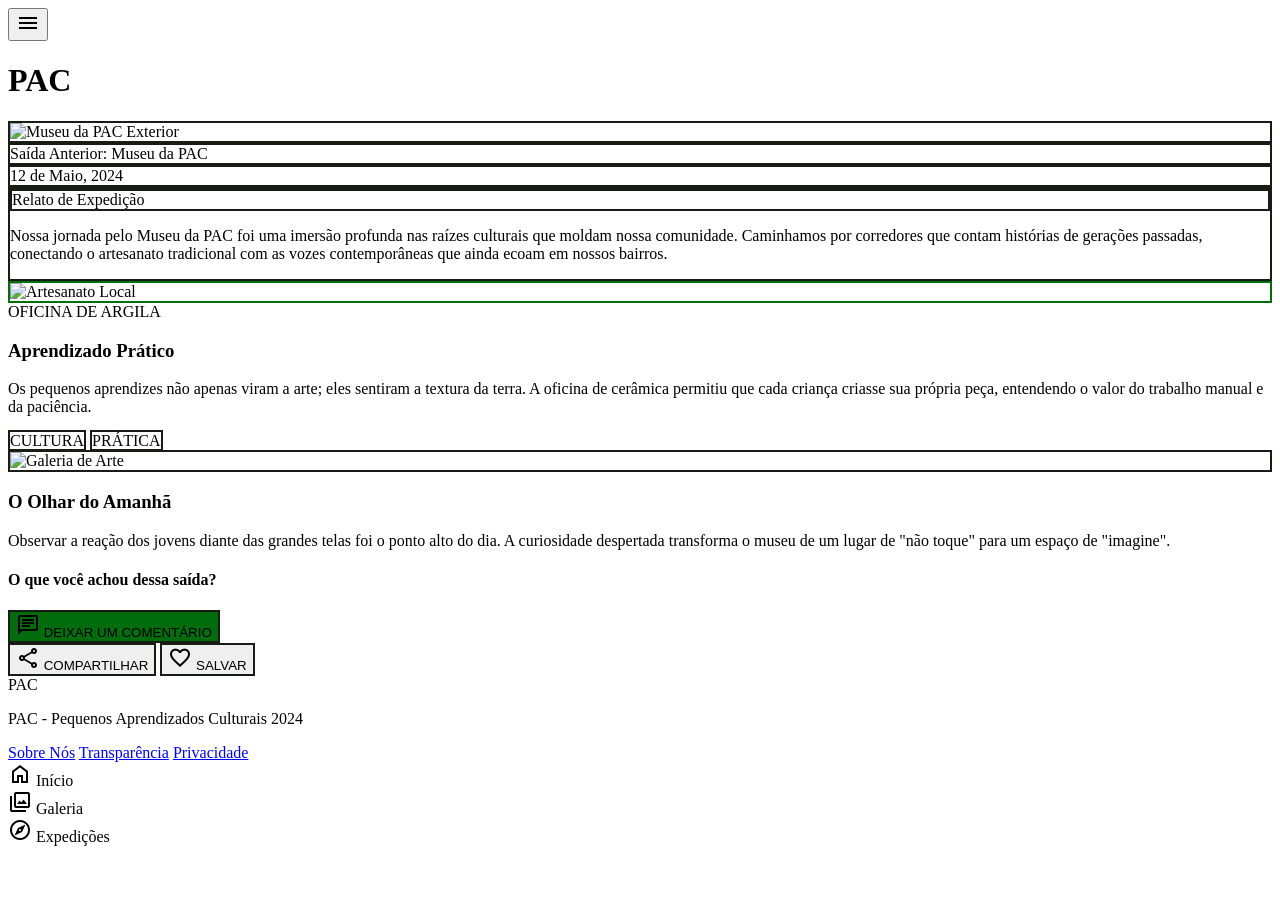
==== code.html @ 23d781cc "refactor: migrate project styling to Tailwind CSS and reorganize file structure" ====
<!DOCTYPE html>

<html class="light" lang="pt-BR"><head>
<meta charset="utf-8"/>
<meta content="width=device-width, initial-scale=1.0" name="viewport"/>
<script src="https://cdn.tailwindcss.com?plugins=forms,container-queries"></script>
<link href="https://fonts.googleapis.com/css2?family=Lexend:wght@400;600;700&amp;family=Material+Symbols+Outlined:wght,FILL@100..700,0..1&amp;display=swap" rel="stylesheet"/>
<link href="https://fonts.googleapis.com/css2?family=Material+Symbols+Outlined:wght,FILL@100..700,0..1&amp;display=swap" rel="stylesheet"/>
<script id="tailwind-config">
      tailwind.config = {
        darkMode: "class",
        theme: {
          extend: {
            "colors": {
                    "surface-container-highest": "#dee5d7",
                    "surface-container-low": "#f0f6e8",
                    "background": "#f5fbee",
                    "primary": "#006c0c",
                    "on-tertiary-fixed-variant": "#890f50",
                    "outline-variant": "#becab7",
                    "surface-tint": "#006e0c",
                    "secondary": "#705d00",
                    "on-tertiary": "#ffffff",
                    "surface": "#f5fbee",
                    "surface-dim": "#d6dccf",
                    "secondary-fixed-dim": "#e9c400",
                    "secondary-container": "#fcd400",
                    "inverse-on-surface": "#edf3e5",
                    "on-secondary-fixed": "#221b00",
                    "on-background": "#171d15",
                    "outline": "#6f7a6a",
                    "on-primary-fixed": "#002201",
                    "on-secondary": "#ffffff",
                    "surface-bright": "#f5fbee",
                    "tertiary-container": "#c5447f",
                    "surface-container-lowest": "#ffffff",
                    "error": "#ba1a1a",
                    "on-secondary-fixed-variant": "#544600",
                    "on-error-container": "#93000a",
                    "primary-fixed": "#92fa83",
                    "primary-container": "#1c871e",
                    "tertiary": "#a52a66",
                    "on-tertiary-fixed": "#3e0020",
                    "primary-fixed-dim": "#77dd6a",
                    "tertiary-fixed-dim": "#ffb0cc",
                    "on-surface": "#171d15",
                    "on-surface-variant": "#3f4a3b",
                    "surface-variant": "#dee5d7",
                    "inverse-primary": "#77dd6a",
                    "on-tertiary-container": "#fffbff",
                    "on-primary": "#ffffff",
                    "secondary-fixed": "#ffe16d",
                    "on-error": "#ffffff",
                    "surface-container": "#eaf0e3",
                    "inverse-surface": "#2c3229",
                    "error-container": "#ffdad6",
                    "on-primary-fixed-variant": "#005307",
                    "tertiary-fixed": "#ffd9e4",
                    "on-secondary-container": "#6e5c00",
                    "on-primary-container": "#f8fff0",
                    "surface-container-high": "#e4eadd"
            },
            "borderRadius": {
                    "DEFAULT": "0.25rem",
                    "lg": "0.5rem",
                    "xl": "0.75rem",
                    "full": "9999px"
            },
            "spacing": {
                    "xs": "4px",
                    "xl": "64px",
                    "base": "8px",
                    "md": "24px",
                    "lg": "40px",
                    "margin": "20px",
                    "gutter": "16px",
                    "sm": "12px"
            },
            "fontFamily": {
                    "body-lg": ["Lexend"],
                    "button": ["Lexend"],
                    "body-sm": ["Lexend"],
                    "label-lg": ["Lexend"],
                    "headline-lg": ["Lexend"],
                    "headline-md": ["Lexend"]
            },
            "fontSize": {
                    "body-lg": ["16px", {"lineHeight": "1.6", "fontWeight": "400"}],
                    "button": ["16px", {"lineHeight": "1", "letterSpacing": "0.01em", "fontWeight": "600"}],
                    "body-sm": ["14px", {"lineHeight": "1.5", "fontWeight": "400"}],
                    "label-lg": ["14px", {"lineHeight": "1.2", "letterSpacing": "0.02em", "fontWeight": "600"}],
                    "headline-lg": ["32px", {"lineHeight": "1.2", "fontWeight": "700"}],
                    "headline-md": ["24px", {"lineHeight": "1.3", "fontWeight": "600"}]
            }
          },
        },
      }
    </script>
<style>
        .material-symbols-outlined {
            font-variation-settings: 'FILL' 0, 'wght' 400, 'GRAD' 0, 'opsz' 24;
        }
        .scrapbook-border { border: 2px solid #171d15; }
        .terracotta-bg { background-color: #c5447f; } /* Using tertiary container as terracotta-analog */
        .forest-green-bg { background-color: #006c0c; }
        .forest-green-border { border: 2px solid #006c0c; }
    </style>
<style>
    body {
      min-height: max(884px, 100dvh);
    }
  </style>
</head>
<body class="bg-background text-on-background font-body-lg min-h-screen pb-32">
<!-- TopAppBar -->
<header class="fixed top-0 w-full z-50 flex justify-between items-center px-5 h-16 bg-[#F5F5DC] dark:bg-stone-900 border-b-2 border-stone-800 dark:border-stone-200">
<div class="flex items-center w-12">
<button class="p-2 focus:outline-none">
<span class="material-symbols-outlined text-green-800 dark:text-green-500">menu</span>
</button>
</div>
<h1 class="text-2xl font-black text-green-800 dark:text-green-500 uppercase tracking-tighter">PAC</h1>
<div class="w-12 flex justify-end"></div>
</header>
<main class="pt-24 px-margin max-w-4xl mx-auto">
<!-- Hero Section -->
<section class="relative mb-lg">
<div class="bg-surface-container-lowest p-sm scrapbook-border rotate-1 shadow-lg">
<img alt="Museu da PAC Exterior" class="w-full aspect-video object-cover" data-alt="A grand historical museum building with classical architecture, featuring large stone pillars and a wide staircase. The scene is bathed in golden hour sunlight, creating long, soft shadows and a warm, organic feel. The style is reminiscent of a tactile scrapbook, with rich forest green and terracotta tones in the surrounding greenery and brickwork. The atmosphere is quiet, educational, and inviting." src="https://lh3.googleusercontent.com/aida-public/[base64]"/>
</div>
<div class="absolute -bottom-4 -left-2 bg-secondary-container text-on-secondary-container px-md py-xs scrapbook-border -rotate-3 font-headline-md z-10">
                Saída Anterior: Museu da PAC
            </div>
<div class="absolute top-4 -right-4 bg-tertiary-container text-on-tertiary-container px-sm py-xs scrapbook-border rotate-6 font-label-lg z-10">
                12 de Maio, 2024
            </div>
</section>
<!-- Intro Content -->
<article class="space-y-md">
<div class="bg-surface-container-low p-md scrapbook-border relative">
<div class="absolute -top-4 right-8 bg-surface-container-highest px-3 py-1 scrapbook-border border-dashed text-xs uppercase font-bold text-outline">
                    Relato de Expedição
                </div>
<p class="font-body-lg text-on-surface leading-relaxed">
                    Nossa jornada pelo <span class="font-bold text-primary">Museu da PAC</span> foi uma imersão profunda nas raízes culturais que moldam nossa comunidade. Caminhamos por corredores que contam histórias de gerações passadas, conectando o artesanato tradicional com as vozes contemporâneas que ainda ecoam em nossos bairros.
                </p>
</div>
<!-- Collage Section -->
<div class="grid grid-cols-1 md:grid-cols-2 gap-lg items-center py-base">
<div class="relative">
<div class="bg-white p-base scrapbook-border -rotate-2 forest-green-border shadow-md">
<img alt="Artesanato Local" class="w-full h-64 object-cover" data-alt="A close-up shot of detailed traditional pottery being handcrafted by an artisan. The clay is earthy and rich, matching the terracotta and forest green palette of the PAC brand. Soft, natural lighting highlights the texture of the material and the focus of the artist. The image feels tactile and grounded in a community-focused, educational scrapbook style." src="https://lh3.googleusercontent.com/aida-public/[base64]"/>
</div>
<div class="absolute -bottom-2 -right-2 bg-primary px-3 py-1 text-on-primary text-xs font-bold rotate-2">
                        OFICINA DE ARGILA
                    </div>
</div>
<div class="space-y-sm">
<h3 class="font-headline-md text-on-surface">Aprendizado Prático</h3>
<p class="font-body-sm text-on-surface-variant">
                        Os pequenos aprendizes não apenas viram a arte; eles sentiram a textura da terra. A oficina de cerâmica permitiu que cada criança criasse sua própria peça, entendendo o valor do trabalho manual e da paciência.
                    </p>
<div class="flex gap-2 flex-wrap">
<span class="bg-secondary-fixed text-on-secondary-fixed px-3 py-1 rounded-full text-xs font-bold scrapbook-border">CULTURA</span>
<span class="bg-primary-fixed text-on-primary-fixed px-3 py-1 rounded-full text-xs font-bold scrapbook-border">PRÁTICA</span>
</div>
</div>
</div>
<!-- Second Collage Section (Asymmetric) -->
<div class="flex flex-col md:flex-row-reverse gap-lg items-center py-base">
<div class="relative w-full md:w-1/2">
<div class="bg-white p-base scrapbook-border rotate-2 border-tertiary shadow-md">
<img alt="Galeria de Arte" class="w-full h-64 object-cover" data-alt="A high-ceilinged museum gallery with vibrant contemporary paintings on the walls. The interior is bright and airy, with soft daylight streaming in. The composition captures a group of children looking up in awe at the colorful exhibits. The overall aesthetic is educational and joyful, maintaining the PAC visual identity of organic, tactile storytelling with deep green and warm earthy accents." src="https://lh3.googleusercontent.com/aida-public/[base64]"/>
</div>
</div>
<div class="w-full md:w-1/2 space-y-sm text-right md:text-left">
<h3 class="font-headline-md text-on-surface">O Olhar do Amanhã</h3>
<p class="font-body-sm text-on-surface-variant">
                        Observar a reação dos jovens diante das grandes telas foi o ponto alto do dia. A curiosidade despertada transforma o museu de um lugar de "não toque" para um espaço de "imagine".
                    </p>
</div>
</div>
<!-- Social Action Section -->
<div class="mt-lg pt-lg border-t-2 border-stone-300 border-dashed text-center">
<h4 class="font-headline-md mb-md text-primary">O que você achou dessa saída?</h4>
<div class="flex flex-col gap-sm">
<button class="w-full py-md forest-green-bg text-on-primary font-button rounded-none scrapbook-border hover:opacity-90 transition-all flex items-center justify-center gap-base active:scale-95">
<span class="material-symbols-outlined">chat</span>
                        DEIXAR UM COMENTÁRIO
                    </button>
<div class="flex gap-base">
<button class="flex-1 py-sm bg-surface-container-highest text-on-surface-variant scrapbook-border flex items-center justify-center gap-xs text-sm font-bold active:scale-95 transition-transform">
<span class="material-symbols-outlined text-sm">share</span> COMPARTILHAR
                        </button>
<button class="flex-1 py-sm bg-tertiary-container text-on-tertiary-container scrapbook-border flex items-center justify-center gap-xs text-sm font-bold active:scale-95 transition-transform">
<span class="material-symbols-outlined text-sm">favorite</span> SALVAR
                        </button>
</div>
</div>
</div>
</article>
</main>
<!-- Footer -->
<footer class="w-full py-12 px-6 flex flex-col items-center gap-4 text-center border-t-2 border-dashed border-stone-300 dark:border-stone-700 bg-stone-100 dark:bg-stone-950">
<div class="text-lg font-bold text-stone-800 dark:text-stone-200">PAC</div>
<p class="font-serif text-sm italic text-stone-500 dark:text-stone-400">PAC - Pequenos Aprendizados Culturais 2024</p>
<div class="flex gap-4">
<a class="font-serif text-sm italic text-stone-500 dark:text-stone-400 no-underline hover:text-green-700" href="#">Sobre Nós</a>
<a class="font-serif text-sm italic text-stone-500 dark:text-stone-400 no-underline hover:text-green-700" href="#">Transparência</a>
<a class="font-serif text-sm italic text-stone-500 dark:text-stone-400 no-underline hover:text-green-700" href="#">Privacidade</a>
</div>
</footer>
<!-- BottomNavBar -->
<nav class="fixed bottom-0 left-0 w-full z-50 flex justify-around items-center px-4 h-20 pb-safe bg-[#F5F5DC] bg-opacity-95 backdrop-blur-sm border-t-2 border-stone-800 dark:border-stone-700">
<div class="flex flex-col items-center justify-center text-stone-600 dark:text-stone-400 px-3 py-1 transition-all active:scale-90">
<span class="material-symbols-outlined">home</span>
<span class="text-[10px] font-bold uppercase tracking-widest text-stone-700 dark:text-stone-300">Início</span>
</div>
<div class="flex flex-col items-center justify-center text-stone-600 dark:text-stone-400 px-3 py-1 transition-all active:scale-90">
<span class="material-symbols-outlined">photo_library</span>
<span class="text-[10px] font-bold uppercase tracking-widest text-stone-700 dark:text-stone-300">Galeria</span>
</div>
<div class="flex flex-col items-center justify-center bg-[#FFD700] text-stone-900 rounded-lg border-2 border-stone-800 px-3 py-1 -rotate-2 transition-all active:scale-90 shadow-sm">
<span class="material-symbols-outlined">explore</span>
<span class="text-[10px] font-bold uppercase tracking-widest text-stone-700">Expedições</span>
</div>
</nav>
</body></html>
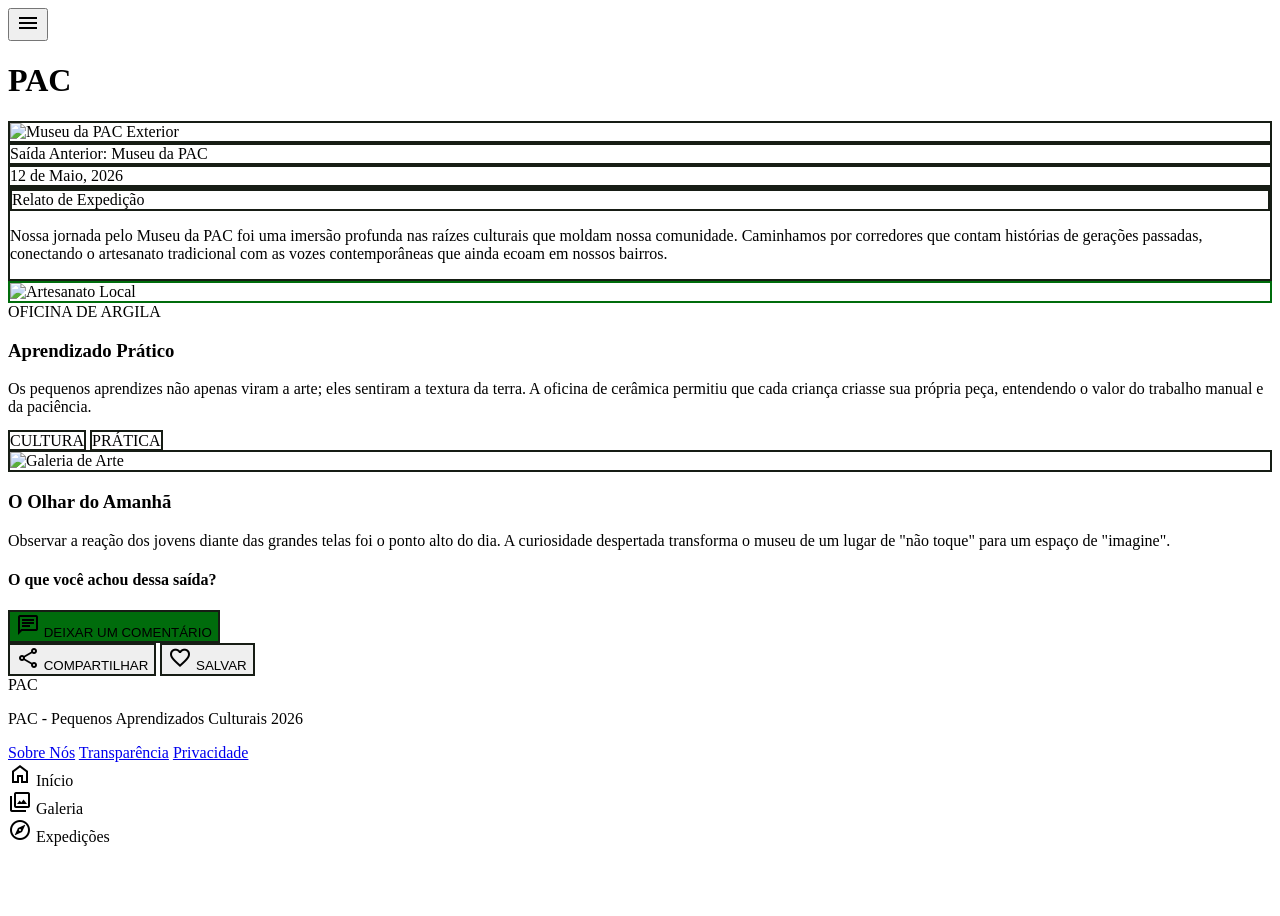
==== commit fe2a8d0e: "fix: update links between pages to their respective html file" ====
--- a/code.html
+++ b/code.html
@@ -1,228 +1,278 @@
 <!DOCTYPE html>
 
-<html class="light" lang="pt-BR"><head>
-<meta charset="utf-8"/>
-<meta content="width=device-width, initial-scale=1.0" name="viewport"/>
-<script src="https://cdn.tailwindcss.com?plugins=forms,container-queries"></script>
-<link href="https://fonts.googleapis.com/css2?family=Lexend:wght@400;600;700&amp;family=Material+Symbols+Outlined:wght,FILL@100..700,0..1&amp;display=swap" rel="stylesheet"/>
-<link href="https://fonts.googleapis.com/css2?family=Material+Symbols+Outlined:wght,FILL@100..700,0..1&amp;display=swap" rel="stylesheet"/>
-<script id="tailwind-config">
-      tailwind.config = {
-        darkMode: "class",
-        theme: {
-          extend: {
-            "colors": {
-                    "surface-container-highest": "#dee5d7",
-                    "surface-container-low": "#f0f6e8",
-                    "background": "#f5fbee",
-                    "primary": "#006c0c",
-                    "on-tertiary-fixed-variant": "#890f50",
-                    "outline-variant": "#becab7",
-                    "surface-tint": "#006e0c",
-                    "secondary": "#705d00",
-                    "on-tertiary": "#ffffff",
-                    "surface": "#f5fbee",
-                    "surface-dim": "#d6dccf",
-                    "secondary-fixed-dim": "#e9c400",
-                    "secondary-container": "#fcd400",
-                    "inverse-on-surface": "#edf3e5",
-                    "on-secondary-fixed": "#221b00",
-                    "on-background": "#171d15",
-                    "outline": "#6f7a6a",
-                    "on-primary-fixed": "#002201",
-                    "on-secondary": "#ffffff",
-                    "surface-bright": "#f5fbee",
-                    "tertiary-container": "#c5447f",
-                    "surface-container-lowest": "#ffffff",
-                    "error": "#ba1a1a",
-                    "on-secondary-fixed-variant": "#544600",
-                    "on-error-container": "#93000a",
-                    "primary-fixed": "#92fa83",
-                    "primary-container": "#1c871e",
-                    "tertiary": "#a52a66",
-                    "on-tertiary-fixed": "#3e0020",
-                    "primary-fixed-dim": "#77dd6a",
-                    "tertiary-fixed-dim": "#ffb0cc",
-                    "on-surface": "#171d15",
-                    "on-surface-variant": "#3f4a3b",
-                    "surface-variant": "#dee5d7",
-                    "inverse-primary": "#77dd6a",
-                    "on-tertiary-container": "#fffbff",
-                    "on-primary": "#ffffff",
-                    "secondary-fixed": "#ffe16d",
-                    "on-error": "#ffffff",
-                    "surface-container": "#eaf0e3",
-                    "inverse-surface": "#2c3229",
-                    "error-container": "#ffdad6",
-                    "on-primary-fixed-variant": "#005307",
-                    "tertiary-fixed": "#ffd9e4",
-                    "on-secondary-container": "#6e5c00",
-                    "on-primary-container": "#f8fff0",
-                    "surface-container-high": "#e4eadd"
-            },
-            "borderRadius": {
-                    "DEFAULT": "0.25rem",
-                    "lg": "0.5rem",
-                    "xl": "0.75rem",
-                    "full": "9999px"
-            },
-            "spacing": {
-                    "xs": "4px",
-                    "xl": "64px",
-                    "base": "8px",
-                    "md": "24px",
-                    "lg": "40px",
-                    "margin": "20px",
-                    "gutter": "16px",
-                    "sm": "12px"
-            },
-            "fontFamily": {
-                    "body-lg": ["Lexend"],
-                    "button": ["Lexend"],
-                    "body-sm": ["Lexend"],
-                    "label-lg": ["Lexend"],
-                    "headline-lg": ["Lexend"],
-                    "headline-md": ["Lexend"]
-            },
-            "fontSize": {
-                    "body-lg": ["16px", {"lineHeight": "1.6", "fontWeight": "400"}],
-                    "button": ["16px", {"lineHeight": "1", "letterSpacing": "0.01em", "fontWeight": "600"}],
-                    "body-sm": ["14px", {"lineHeight": "1.5", "fontWeight": "400"}],
-                    "label-lg": ["14px", {"lineHeight": "1.2", "letterSpacing": "0.02em", "fontWeight": "600"}],
-                    "headline-lg": ["32px", {"lineHeight": "1.2", "fontWeight": "700"}],
-                    "headline-md": ["24px", {"lineHeight": "1.3", "fontWeight": "600"}]
-            }
-          },
+<html class="light" lang="pt-BR">
+
+<head>
+  <meta charset="utf-8" />
+  <meta content="width=device-width, initial-scale=1.0" name="viewport" />
+  <script src="https://cdn.tailwindcss.com?plugins=forms,container-queries"></script>
+  <link
+    href="https://fonts.googleapis.com/css2?family=Lexend:wght@400;600;700&amp;family=Material+Symbols+Outlined:wght,FILL@100..700,0..1&amp;display=swap"
+    rel="stylesheet" />
+  <link
+    href="https://fonts.googleapis.com/css2?family=Material+Symbols+Outlined:wght,FILL@100..700,0..1&amp;display=swap"
+    rel="stylesheet" />
+  <script id="tailwind-config">
+    tailwind.config = {
+      darkMode: "class",
+      theme: {
+        extend: {
+          "colors": {
+            "surface-container-highest": "#dee5d7",
+            "surface-container-low": "#f0f6e8",
+            "background": "#f5fbee",
+            "primary": "#006c0c",
+            "on-tertiary-fixed-variant": "#890f50",
+            "outline-variant": "#becab7",
+            "surface-tint": "#006e0c",
+            "secondary": "#705d00",
+            "on-tertiary": "#ffffff",
+            "surface": "#f5fbee",
+            "surface-dim": "#d6dccf",
+            "secondary-fixed-dim": "#e9c400",
+            "secondary-container": "#fcd400",
+            "inverse-on-surface": "#edf3e5",
+            "on-secondary-fixed": "#221b00",
+            "on-background": "#171d15",
+            "outline": "#6f7a6a",
+            "on-primary-fixed": "#002201",
+            "on-secondary": "#ffffff",
+            "surface-bright": "#f5fbee",
+            "tertiary-container": "#c5447f",
+            "surface-container-lowest": "#ffffff",
+            "error": "#ba1a1a",
+            "on-secondary-fixed-variant": "#544600",
+            "on-error-container": "#93000a",
+            "primary-fixed": "#92fa83",
+            "primary-container": "#1c871e",
+            "tertiary": "#a52a66",
+            "on-tertiary-fixed": "#3e0020",
+            "primary-fixed-dim": "#77dd6a",
+            "tertiary-fixed-dim": "#ffb0cc",
+            "on-surface": "#171d15",
+            "on-surface-variant": "#3f4a3b",
+            "surface-variant": "#dee5d7",
+            "inverse-primary": "#77dd6a",
+            "on-tertiary-container": "#fffbff",
+            "on-primary": "#ffffff",
+            "secondary-fixed": "#ffe16d",
+            "on-error": "#ffffff",
+            "surface-container": "#eaf0e3",
+            "inverse-surface": "#2c3229",
+            "error-container": "#ffdad6",
+            "on-primary-fixed-variant": "#005307",
+            "tertiary-fixed": "#ffd9e4",
+            "on-secondary-container": "#6e5c00",
+            "on-primary-container": "#f8fff0",
+            "surface-container-high": "#e4eadd"
+          },
+          "borderRadius": {
+            "DEFAULT": "0.25rem",
+            "lg": "0.5rem",
+            "xl": "0.75rem",
+            "full": "9999px"
+          },
+          "spacing": {
+            "xs": "4px",
+            "xl": "64px",
+            "base": "8px",
+            "md": "24px",
+            "lg": "40px",
+            "margin": "20px",
+            "gutter": "16px",
+            "sm": "12px"
+          },
+          "fontFamily": {
+            "body-lg": ["Lexend"],
+            "button": ["Lexend"],
+            "body-sm": ["Lexend"],
+            "label-lg": ["Lexend"],
+            "headline-lg": ["Lexend"],
+            "headline-md": ["Lexend"]
+          },
+          "fontSize": {
+            "body-lg": ["16px", { "lineHeight": "1.6", "fontWeight": "400" }],
+            "button": ["16px", { "lineHeight": "1", "letterSpacing": "0.01em", "fontWeight": "600" }],
+            "body-sm": ["14px", { "lineHeight": "1.5", "fontWeight": "400" }],
+            "label-lg": ["14px", { "lineHeight": "1.2", "letterSpacing": "0.02em", "fontWeight": "600" }],
+            "headline-lg": ["32px", { "lineHeight": "1.2", "fontWeight": "700" }],
+            "headline-md": ["24px", { "lineHeight": "1.3", "fontWeight": "600" }]
+          }
         },
-      }
-    </script>
-<style>
-        .material-symbols-outlined {
-            font-variation-settings: 'FILL' 0, 'wght' 400, 'GRAD' 0, 'opsz' 24;
-        }
-        .scrapbook-border { border: 2px solid #171d15; }
-        .terracotta-bg { background-color: #c5447f; } /* Using tertiary container as terracotta-analog */
-        .forest-green-bg { background-color: #006c0c; }
-        .forest-green-border { border: 2px solid #006c0c; }
-    </style>
-<style>
+      },
+    }
+  </script>
+  <style>
+    .material-symbols-outlined {
+      font-variation-settings: 'FILL' 0, 'wght' 400, 'GRAD' 0, 'opsz' 24;
+    }
+
+    .scrapbook-border {
+      border: 2px solid #171d15;
+    }
+
+    .terracotta-bg {
+      background-color: #c5447f;
+    }
+
+    /* Using tertiary container as terracotta-analog */
+    .forest-green-bg {
+      background-color: #006c0c;
+    }
+
+    .forest-green-border {
+      border: 2px solid #006c0c;
+    }
+  </style>
+  <style>
     body {
       min-height: max(884px, 100dvh);
     }
   </style>
 </head>
+
 <body class="bg-background text-on-background font-body-lg min-h-screen pb-32">
-<!-- TopAppBar -->
-<header class="fixed top-0 w-full z-50 flex justify-between items-center px-5 h-16 bg-[#F5F5DC] dark:bg-stone-900 border-b-2 border-stone-800 dark:border-stone-200">
-<div class="flex items-center w-12">
-<button class="p-2 focus:outline-none">
-<span class="material-symbols-outlined text-green-800 dark:text-green-500">menu</span>
-</button>
-</div>
-<h1 class="text-2xl font-black text-green-800 dark:text-green-500 uppercase tracking-tighter">PAC</h1>
-<div class="w-12 flex justify-end"></div>
-</header>
-<main class="pt-24 px-margin max-w-4xl mx-auto">
-<!-- Hero Section -->
-<section class="relative mb-lg">
-<div class="bg-surface-container-lowest p-sm scrapbook-border rotate-1 shadow-lg">
-<img alt="Museu da PAC Exterior" class="w-full aspect-video object-cover" data-alt="A grand historical museum building with classical architecture, featuring large stone pillars and a wide staircase. The scene is bathed in golden hour sunlight, creating long, soft shadows and a warm, organic feel. The style is reminiscent of a tactile scrapbook, with rich forest green and terracotta tones in the surrounding greenery and brickwork. The atmosphere is quiet, educational, and inviting." src="https://lh3.googleusercontent.com/aida-public/[base64]"/>
-</div>
-<div class="absolute -bottom-4 -left-2 bg-secondary-container text-on-secondary-container px-md py-xs scrapbook-border -rotate-3 font-headline-md z-10">
-                Saída Anterior: Museu da PAC
-            </div>
-<div class="absolute top-4 -right-4 bg-tertiary-container text-on-tertiary-container px-sm py-xs scrapbook-border rotate-6 font-label-lg z-10">
-                12 de Maio, 2024
-            </div>
-</section>
-<!-- Intro Content -->
-<article class="space-y-md">
-<div class="bg-surface-container-low p-md scrapbook-border relative">
-<div class="absolute -top-4 right-8 bg-surface-container-highest px-3 py-1 scrapbook-border border-dashed text-xs uppercase font-bold text-outline">
-                    Relato de Expedição
-                </div>
-<p class="font-body-lg text-on-surface leading-relaxed">
-                    Nossa jornada pelo <span class="font-bold text-primary">Museu da PAC</span> foi uma imersão profunda nas raízes culturais que moldam nossa comunidade. Caminhamos por corredores que contam histórias de gerações passadas, conectando o artesanato tradicional com as vozes contemporâneas que ainda ecoam em nossos bairros.
-                </p>
-</div>
-<!-- Collage Section -->
-<div class="grid grid-cols-1 md:grid-cols-2 gap-lg items-center py-base">
-<div class="relative">
-<div class="bg-white p-base scrapbook-border -rotate-2 forest-green-border shadow-md">
-<img alt="Artesanato Local" class="w-full h-64 object-cover" data-alt="A close-up shot of detailed traditional pottery being handcrafted by an artisan. The clay is earthy and rich, matching the terracotta and forest green palette of the PAC brand. Soft, natural lighting highlights the texture of the material and the focus of the artist. The image feels tactile and grounded in a community-focused, educational scrapbook style." src="https://lh3.googleusercontent.com/aida-public/[base64]"/>
-</div>
-<div class="absolute -bottom-2 -right-2 bg-primary px-3 py-1 text-on-primary text-xs font-bold rotate-2">
-                        OFICINA DE ARGILA
-                    </div>
-</div>
-<div class="space-y-sm">
-<h3 class="font-headline-md text-on-surface">Aprendizado Prático</h3>
-<p class="font-body-sm text-on-surface-variant">
-                        Os pequenos aprendizes não apenas viram a arte; eles sentiram a textura da terra. A oficina de cerâmica permitiu que cada criança criasse sua própria peça, entendendo o valor do trabalho manual e da paciência.
-                    </p>
-<div class="flex gap-2 flex-wrap">
-<span class="bg-secondary-fixed text-on-secondary-fixed px-3 py-1 rounded-full text-xs font-bold scrapbook-border">CULTURA</span>
-<span class="bg-primary-fixed text-on-primary-fixed px-3 py-1 rounded-full text-xs font-bold scrapbook-border">PRÁTICA</span>
-</div>
-</div>
-</div>
-<!-- Second Collage Section (Asymmetric) -->
-<div class="flex flex-col md:flex-row-reverse gap-lg items-center py-base">
-<div class="relative w-full md:w-1/2">
-<div class="bg-white p-base scrapbook-border rotate-2 border-tertiary shadow-md">
-<img alt="Galeria de Arte" class="w-full h-64 object-cover" data-alt="A high-ceilinged museum gallery with vibrant contemporary paintings on the walls. The interior is bright and airy, with soft daylight streaming in. The composition captures a group of children looking up in awe at the colorful exhibits. The overall aesthetic is educational and joyful, maintaining the PAC visual identity of organic, tactile storytelling with deep green and warm earthy accents." src="https://lh3.googleusercontent.com/aida-public/[base64]"/>
-</div>
-</div>
-<div class="w-full md:w-1/2 space-y-sm text-right md:text-left">
-<h3 class="font-headline-md text-on-surface">O Olhar do Amanhã</h3>
-<p class="font-body-sm text-on-surface-variant">
-                        Observar a reação dos jovens diante das grandes telas foi o ponto alto do dia. A curiosidade despertada transforma o museu de um lugar de "não toque" para um espaço de "imagine".
-                    </p>
-</div>
-</div>
-<!-- Social Action Section -->
-<div class="mt-lg pt-lg border-t-2 border-stone-300 border-dashed text-center">
-<h4 class="font-headline-md mb-md text-primary">O que você achou dessa saída?</h4>
-<div class="flex flex-col gap-sm">
-<button class="w-full py-md forest-green-bg text-on-primary font-button rounded-none scrapbook-border hover:opacity-90 transition-all flex items-center justify-center gap-base active:scale-95">
-<span class="material-symbols-outlined">chat</span>
-                        DEIXAR UM COMENTÁRIO
-                    </button>
-<div class="flex gap-base">
-<button class="flex-1 py-sm bg-surface-container-highest text-on-surface-variant scrapbook-border flex items-center justify-center gap-xs text-sm font-bold active:scale-95 transition-transform">
-<span class="material-symbols-outlined text-sm">share</span> COMPARTILHAR
-                        </button>
-<button class="flex-1 py-sm bg-tertiary-container text-on-tertiary-container scrapbook-border flex items-center justify-center gap-xs text-sm font-bold active:scale-95 transition-transform">
-<span class="material-symbols-outlined text-sm">favorite</span> SALVAR
-                        </button>
-</div>
-</div>
-</div>
-</article>
-</main>
-<!-- Footer -->
-<footer class="w-full py-12 px-6 flex flex-col items-center gap-4 text-center border-t-2 border-dashed border-stone-300 dark:border-stone-700 bg-stone-100 dark:bg-stone-950">
-<div class="text-lg font-bold text-stone-800 dark:text-stone-200">PAC</div>
-<p class="font-serif text-sm italic text-stone-500 dark:text-stone-400">PAC - Pequenos Aprendizados Culturais 2024</p>
-<div class="flex gap-4">
-<a class="font-serif text-sm italic text-stone-500 dark:text-stone-400 no-underline hover:text-green-700" href="#">Sobre Nós</a>
-<a class="font-serif text-sm italic text-stone-500 dark:text-stone-400 no-underline hover:text-green-700" href="#">Transparência</a>
-<a class="font-serif text-sm italic text-stone-500 dark:text-stone-400 no-underline hover:text-green-700" href="#">Privacidade</a>
-</div>
-</footer>
-<!-- BottomNavBar -->
-<nav class="fixed bottom-0 left-0 w-full z-50 flex justify-around items-center px-4 h-20 pb-safe bg-[#F5F5DC] bg-opacity-95 backdrop-blur-sm border-t-2 border-stone-800 dark:border-stone-700">
-<div class="flex flex-col items-center justify-center text-stone-600 dark:text-stone-400 px-3 py-1 transition-all active:scale-90">
-<span class="material-symbols-outlined">home</span>
-<span class="text-[10px] font-bold uppercase tracking-widest text-stone-700 dark:text-stone-300">Início</span>
-</div>
-<div class="flex flex-col items-center justify-center text-stone-600 dark:text-stone-400 px-3 py-1 transition-all active:scale-90">
-<span class="material-symbols-outlined">photo_library</span>
-<span class="text-[10px] font-bold uppercase tracking-widest text-stone-700 dark:text-stone-300">Galeria</span>
-</div>
-<div class="flex flex-col items-center justify-center bg-[#FFD700] text-stone-900 rounded-lg border-2 border-stone-800 px-3 py-1 -rotate-2 transition-all active:scale-90 shadow-sm">
-<span class="material-symbols-outlined">explore</span>
-<span class="text-[10px] font-bold uppercase tracking-widest text-stone-700">Expedições</span>
-</div>
-</nav>
-</body></html>+  <!-- TopAppBar -->
+  <header
+    class="fixed top-0 w-full z-50 flex justify-between items-center px-5 h-16 bg-[#F5F5DC] dark:bg-stone-900 border-b-2 border-stone-800 dark:border-stone-200">
+    <div class="flex items-center w-12">
+      <button class="p-2 focus:outline-none">
+        <span class="material-symbols-outlined text-green-800 dark:text-green-500">menu</span>
+      </button>
+    </div>
+    <h1 class="text-2xl font-black text-green-800 dark:text-green-500 uppercase tracking-tighter">PAC</h1>
+    <div class="w-12 flex justify-end"></div>
+  </header>
+  <main class="pt-24 px-margin max-w-4xl mx-auto">
+    <!-- Hero Section -->
+    <section class="relative mb-lg">
+      <div class="bg-surface-container-lowest p-sm scrapbook-border rotate-1 shadow-lg">
+        <img alt="Museu da PAC Exterior" class="w-full aspect-video object-cover"
+          data-alt="A grand historical museum building with classical architecture, featuring large stone pillars and a wide staircase. The scene is bathed in golden hour sunlight, creating long, soft shadows and a warm, organic feel. The style is reminiscent of a tactile scrapbook, with rich forest green and terracotta tones in the surrounding greenery and brickwork. The atmosphere is quiet, educational, and inviting."
+          src="https://lh3.googleusercontent.com/aida-public/[base64]" />
+      </div>
+      <div
+        class="absolute -bottom-4 -left-2 bg-secondary-container text-on-secondary-container px-md py-xs scrapbook-border -rotate-3 font-headline-md z-10">
+        Saída Anterior: Museu da PAC
+      </div>
+      <div
+        class="absolute top-4 -right-4 bg-tertiary-container text-on-tertiary-container px-sm py-xs scrapbook-border rotate-6 font-label-lg z-10">
+        12 de Maio, 2026
+      </div>
+    </section>
+    <!-- Intro Content -->
+    <article class="space-y-md">
+      <div class="bg-surface-container-low p-md scrapbook-border relative">
+        <div
+          class="absolute -top-4 right-8 bg-surface-container-highest px-3 py-1 scrapbook-border border-dashed text-xs uppercase font-bold text-outline">
+          Relato de Expedição
+        </div>
+        <p class="font-body-lg text-on-surface leading-relaxed">
+          Nossa jornada pelo <span class="font-bold text-primary">Museu da PAC</span> foi uma imersão profunda nas
+          raízes culturais que moldam nossa comunidade. Caminhamos por corredores que contam histórias de gerações
+          passadas, conectando o artesanato tradicional com as vozes contemporâneas que ainda ecoam em nossos bairros.
+        </p>
+      </div>
+      <!-- Collage Section -->
+      <div class="grid grid-cols-1 md:grid-cols-2 gap-lg items-center py-base">
+        <div class="relative">
+          <div class="bg-white p-base scrapbook-border -rotate-2 forest-green-border shadow-md">
+            <img alt="Artesanato Local" class="w-full h-64 object-cover"
+              data-alt="A close-up shot of detailed traditional pottery being handcrafted by an artisan. The clay is earthy and rich, matching the terracotta and forest green palette of the PAC brand. Soft, natural lighting highlights the texture of the material and the focus of the artist. The image feels tactile and grounded in a community-focused, educational scrapbook style."
+              src="https://lh3.googleusercontent.com/aida-public/[base64]" />
+          </div>
+          <div class="absolute -bottom-2 -right-2 bg-primary px-3 py-1 text-on-primary text-xs font-bold rotate-2">
+            OFICINA DE ARGILA
+          </div>
+        </div>
+        <div class="space-y-sm">
+          <h3 class="font-headline-md text-on-surface">Aprendizado Prático</h3>
+          <p class="font-body-sm text-on-surface-variant">
+            Os pequenos aprendizes não apenas viram a arte; eles sentiram a textura da terra. A oficina de cerâmica
+            permitiu que cada criança criasse sua própria peça, entendendo o valor do trabalho manual e da paciência.
+          </p>
+          <div class="flex gap-2 flex-wrap">
+            <span
+              class="bg-secondary-fixed text-on-secondary-fixed px-3 py-1 rounded-full text-xs font-bold scrapbook-border">CULTURA</span>
+            <span
+              class="bg-primary-fixed text-on-primary-fixed px-3 py-1 rounded-full text-xs font-bold scrapbook-border">PRÁTICA</span>
+          </div>
+        </div>
+      </div>
+      <!-- Second Collage Section (Asymmetric) -->
+      <div class="flex flex-col md:flex-row-reverse gap-lg items-center py-base">
+        <div class="relative w-full md:w-1/2">
+          <div class="bg-white p-base scrapbook-border rotate-2 border-tertiary shadow-md">
+            <img alt="Galeria de Arte" class="w-full h-64 object-cover"
+              data-alt="A high-ceilinged museum gallery with vibrant contemporary paintings on the walls. The interior is bright and airy, with soft daylight streaming in. The composition captures a group of children looking up in awe at the colorful exhibits. The overall aesthetic is educational and joyful, maintaining the PAC visual identity of organic, tactile storytelling with deep green and warm earthy accents."
+              src="https://lh3.googleusercontent.com/aida-public/[base64]" />
+          </div>
+        </div>
+        <div class="w-full md:w-1/2 space-y-sm text-right md:text-left">
+          <h3 class="font-headline-md text-on-surface">O Olhar do Amanhã</h3>
+          <p class="font-body-sm text-on-surface-variant">
+            Observar a reação dos jovens diante das grandes telas foi o ponto alto do dia. A curiosidade despertada
+            transforma o museu de um lugar de "não toque" para um espaço de "imagine".
+          </p>
+        </div>
+      </div>
+      <!-- Social Action Section -->
+      <div class="mt-lg pt-lg border-t-2 border-stone-300 border-dashed text-center">
+        <h4 class="font-headline-md mb-md text-primary">O que você achou dessa saída?</h4>
+        <div class="flex flex-col gap-sm">
+          <button
+            class="w-full py-md forest-green-bg text-on-primary font-button rounded-none scrapbook-border hover:opacity-90 transition-all flex items-center justify-center gap-base active:scale-95">
+            <span class="material-symbols-outlined">chat</span>
+            DEIXAR UM COMENTÁRIO
+          </button>
+          <div class="flex gap-base">
+            <button
+              class="flex-1 py-sm bg-surface-container-highest text-on-surface-variant scrapbook-border flex items-center justify-center gap-xs text-sm font-bold active:scale-95 transition-transform">
+              <span class="material-symbols-outlined text-sm">share</span> COMPARTILHAR
+            </button>
+            <button
+              class="flex-1 py-sm bg-tertiary-container text-on-tertiary-container scrapbook-border flex items-center justify-center gap-xs text-sm font-bold active:scale-95 transition-transform">
+              <span class="material-symbols-outlined text-sm">favorite</span> SALVAR
+            </button>
+          </div>
+        </div>
+      </div>
+    </article>
+  </main>
+  <!-- Footer -->
+  <footer
+    class="w-full py-12 px-6 flex flex-col items-center gap-4 text-center border-t-2 border-dashed border-stone-300 dark:border-stone-700 bg-stone-100 dark:bg-stone-950">
+    <div class="text-lg font-bold text-stone-800 dark:text-stone-200">PAC</div>
+    <p class="font-serif text-sm italic text-stone-500 dark:text-stone-400">PAC - Pequenos Aprendizados Culturais 2026
+    </p>
+    <div class="flex gap-4">
+      <a class="font-serif text-sm italic text-stone-500 dark:text-stone-400 no-underline hover:text-green-700"
+        href="sobre-nos.html">Sobre Nós</a>
+      <a class="font-serif text-sm italic text-stone-500 dark:text-stone-400 no-underline hover:text-green-700"
+        href="#">Transparência</a>
+      <a class="font-serif text-sm italic text-stone-500 dark:text-stone-400 no-underline hover:text-green-700"
+        href="#">Privacidade</a>
+    </div>
+  </footer>
+  <!-- BottomNavBar -->
+  <nav
+    class="fixed bottom-0 left-0 w-full z-50 flex justify-around items-center px-4 h-20 pb-safe bg-[#F5F5DC] bg-opacity-95 backdrop-blur-sm border-t-2 border-stone-800 dark:border-stone-700">
+    <div
+      class="flex flex-col items-center justify-center text-stone-600 dark:text-stone-400 px-3 py-1 transition-all active:scale-90">
+      <span class="material-symbols-outlined">home</span>
+      <span class="text-[10px] font-bold uppercase tracking-widest text-stone-700 dark:text-stone-300">Início</span>
+    </div>
+    <div
+      class="flex flex-col items-center justify-center text-stone-600 dark:text-stone-400 px-3 py-1 transition-all active:scale-90">
+      <span class="material-symbols-outlined">photo_library</span>
+      <span class="text-[10px] font-bold uppercase tracking-widest text-stone-700 dark:text-stone-300">Galeria</span>
+    </div>
+    <div
+      class="flex flex-col items-center justify-center bg-[#FFD700] text-stone-900 rounded-lg border-2 border-stone-800 px-3 py-1 -rotate-2 transition-all active:scale-90 shadow-sm">
+      <span class="material-symbols-outlined">explore</span>
+      <span class="text-[10px] font-bold uppercase tracking-widest text-stone-700">Expedições</span>
+    </div>
+  </nav>
+</body>
+
+</html>
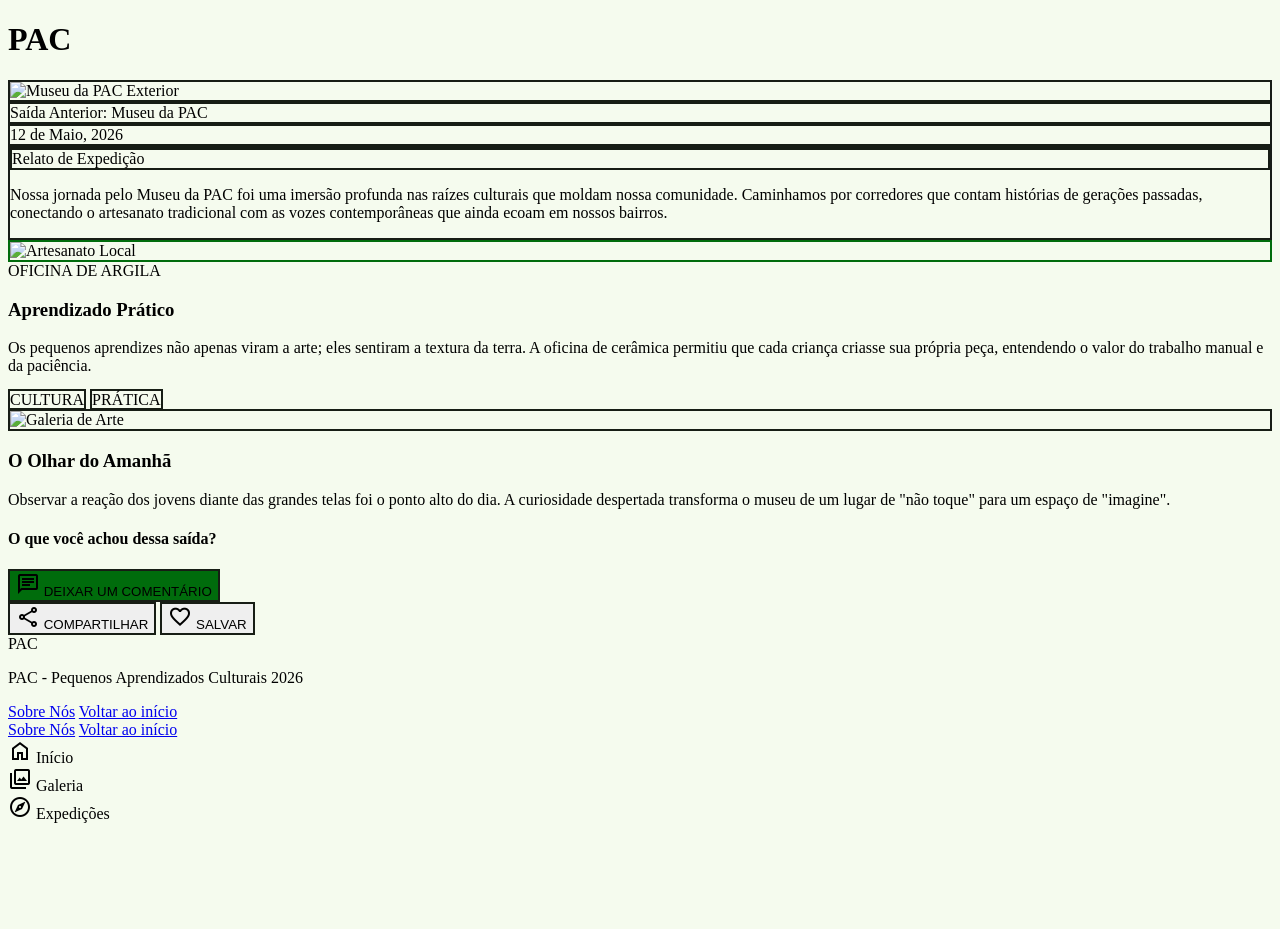
==== commit 99f941dc: "Refactor HTML structure and styles across multiple pages; update font families, enhance accessibilit" ====
--- a/code.html
+++ b/code.html
@@ -7,7 +7,7 @@
   <meta content="width=device-width, initial-scale=1.0" name="viewport" />
   <script src="https://cdn.tailwindcss.com?plugins=forms,container-queries"></script>
   <link
-    href="https://fonts.googleapis.com/css2?family=Lexend:wght@400;600;700&amp;family=Material+Symbols+Outlined:wght,FILL@100..700,0..1&amp;display=swap"
+    href="https://fonts.googleapis.com/css2?family=Lexend:wght@400;600;700&amp;family=Playfair+Display:ital,wght@0,700;0,900;1,700&amp;display=swap"
     rel="stylesheet" />
   <link
     href="https://fonts.googleapis.com/css2?family=Material+Symbols+Outlined:wght,FILL@100..700,0..1&amp;display=swap"
@@ -88,7 +88,8 @@
             "body-sm": ["Lexend"],
             "label-lg": ["Lexend"],
             "headline-lg": ["Lexend"],
-            "headline-md": ["Lexend"]
+            "headline-md": ["Lexend"],
+            "serif": ["Playfair Display", "serif"]
           },
           "fontSize": {
             "body-lg": ["16px", { "lineHeight": "1.6", "fontWeight": "400" }],
@@ -103,6 +104,12 @@
     }
   </script>
   <style>
+    .scrapbook-texture {
+      background-color: #f5fbee;
+      background-image: radial-gradient(#d6dccf 0.5px, transparent 0.5px);
+      background-size: 20px 20px;
+    }
+
     .material-symbols-outlined {
       font-variation-settings: 'FILL' 0, 'wght' 400, 'GRAD' 0, 'opsz' 24;
     }
@@ -131,17 +138,19 @@
   </style>
 </head>
 
-<body class="bg-background text-on-background font-body-lg min-h-screen pb-32">
+<body class="bg-background text-on-background font-body-lg min-h-screen scrapbook-texture">
   <!-- TopAppBar -->
   <header
     class="fixed top-0 w-full z-50 flex justify-between items-center px-5 h-16 bg-[#F5F5DC] dark:bg-stone-900 border-b-2 border-stone-800 dark:border-stone-200">
-    <div class="flex items-center w-12">
-      <button class="p-2 focus:outline-none">
-        <span class="material-symbols-outlined text-green-800 dark:text-green-500">menu</span>
-      </button>
-    </div>
-    <h1 class="text-2xl font-black text-green-800 dark:text-green-500 uppercase tracking-tighter">PAC</h1>
-    <div class="w-12 flex justify-end"></div>
+    <div class="flex items-center w-full">
+      <div class="flex-1 flex justify-start">
+      </div>
+      <div class="flex-none">
+        <h1 class="text-2xl font-black text-green-800 dark:text-green-500 uppercase tracking-tighter">PAC</h1>
+      </div>
+      <div class="flex-1 flex justify-end">
+      </div>
+    </div>
   </header>
   <main class="pt-24 px-margin max-w-4xl mx-auto">
     <!-- Hero Section -->
@@ -241,17 +250,20 @@
   </main>
   <!-- Footer -->
   <footer
-    class="w-full py-12 px-6 flex flex-col items-center gap-4 text-center border-t-2 border-dashed border-stone-300 dark:border-stone-700 bg-stone-100 dark:bg-stone-950">
-    <div class="text-lg font-bold text-stone-800 dark:text-stone-200">PAC</div>
-    <p class="font-serif text-sm italic text-stone-500 dark:text-stone-400">PAC - Pequenos Aprendizados Culturais 2026
-    </p>
-    <div class="flex gap-4">
-      <a class="font-serif text-sm italic text-stone-500 dark:text-stone-400 no-underline hover:text-green-700"
+    class="w-full py-12 px-6 flex flex-col items-center gap-4 text-center bg-stone-100 dark:bg-stone-950 border-t-2 border-dashed border-stone-300 dark:border-stone-700">
+    <div class="text-lg font-bold text-stone-800 dark:text-stone-200 font-serif">PAC</div>
+    <p class="font-serif text-sm italic text-stone-500 dark:text-stone-400">PAC - Pequenos Aprendizados Culturais 2026</p>
+    <div class="flex gap-md mt-sm">
+      <a class="text-stone-600 dark:text-stone-400 no-underline hover:text-green-700 hover:underline decoration-green-800 transition-opacity"
         href="sobre-nos.html">Sobre Nós</a>
-      <a class="font-serif text-sm italic text-stone-500 dark:text-stone-400 no-underline hover:text-green-700"
-        href="#">Transparência</a>
-      <a class="font-serif text-sm italic text-stone-500 dark:text-stone-400 no-underline hover:text-green-700"
-        href="#">Privacidade</a>
+      <a class="text-stone-600 dark:text-stone-400 no-underline hover:text-green-700 hover:underline decoration-green-800 transition-opacity"
+        href="#">Voltar ao início</a>
+    </div>
+    <div class="flex gap-md mt-sm">
+      <a class="text-stone-600 dark:text-stone-400 no-underline hover:text-green-700 hover:underline decoration-green-800 transition-opacity"
+        href="sobre-nos.html">Sobre Nós</a>
+      <a class="text-stone-600 dark:text-stone-400 no-underline hover:text-green-700 hover:underline decoration-green-800 transition-opacity"
+        href="#">Voltar ao início</a>
     </div>
   </footer>
   <!-- BottomNavBar -->
